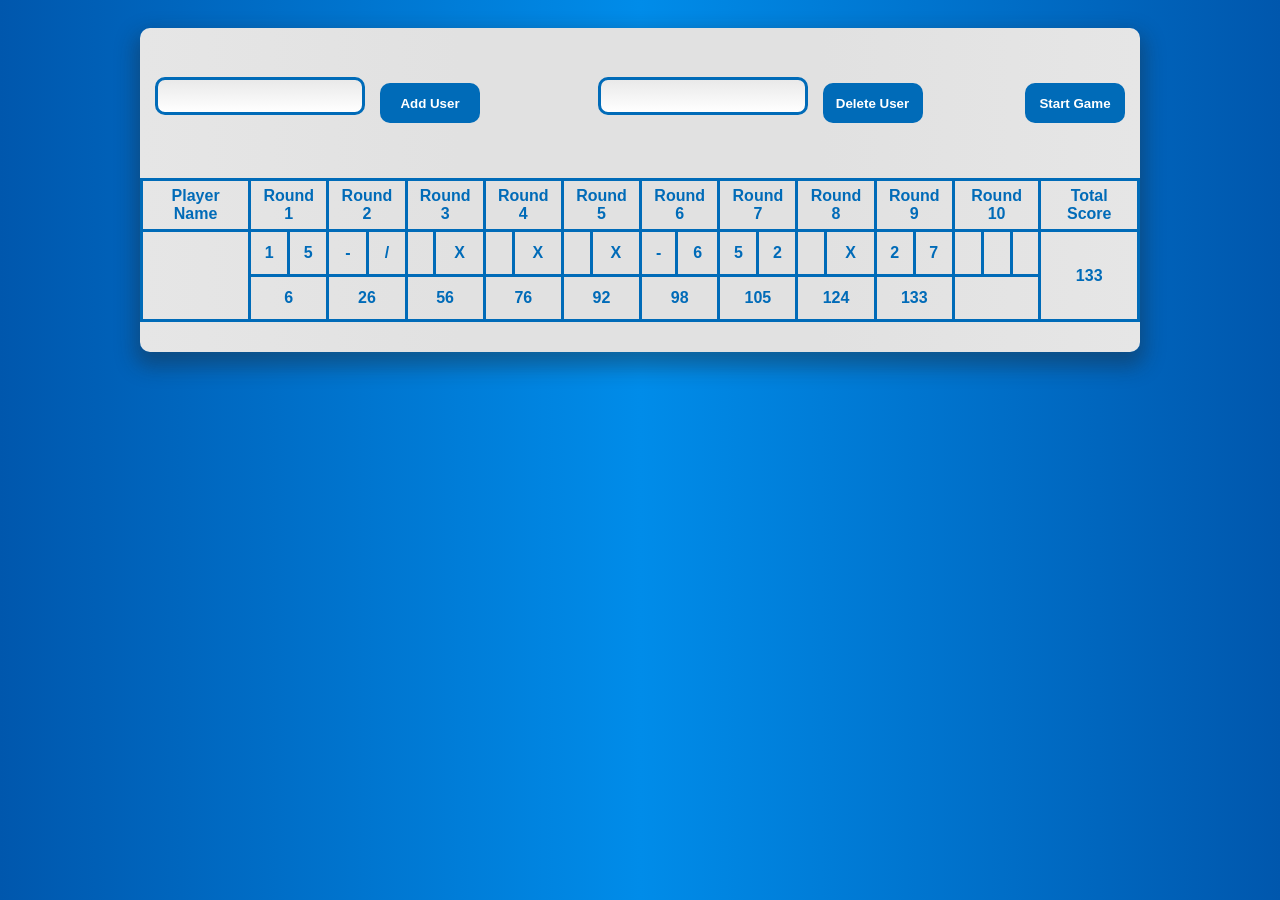
==== index.html @ 5ef64bb6 "added error messages for username inputs" ====
<!DOCTYPE html>
<html>
  <head>
    <link rel="stylesheet" href="stylesheet.css" />
  </head>
  <body>
    <div>
      <div class="Main_Container font blue">
        <div id="User-Input-Menu">
          <div class="cell space-between">
            <div class="cell" id="add-player-cell">
              <form action="">
                <input
                  type="text"
                  name="add-user"
                  id="add-user-input"
                  class="blue font"
                />
                <div class="hidden message">Input must be 3-15 regular characters.</div>
              </form>
              <button class="font white" id="add-user-button">Add User</button>
            </div>
            <div class="cell" id="delete-player-cell">
              <form action="">
                <input
                  type="text"
                  name="delete-user"
                  id="delete-user-input"
                  class="blue font"
                />
                <div class="hidden message">Input must be an existing user.</div>
              </form>
              <button class="font white" id="delete-user-button">
                Delete User
              </button>
            </div>
            <div class="cell" id="start-game-cell">
              <button class="font white" id="start-game-button">
                Start Game
              </button>
            </div>
          </div>
        </div>
        <div id="End-Game-Menu">
          <div class="cell space-between">
            <div class="font blue space-between">
              <div>
                <form action="" onsubmit="event.preventDefault(); validate();">
                  <input type="number" id="chance-score" class="pin-input blue">
                  <button id="select-pins-button" class="white font">Select Pins</button>
                </form>
              </div>
              
              <!-- Mark's Game Compnonent Below -->
              <!-- <div class="instructions">
                <p>
                  Press Space Bar to throw the bowling ball. Red = power, green
                  = angle
                </p>
              </div>
              <div>
                <h2>Pins Hit: <span id="pinsHit"></span></h2>
              </div>
              <div
                id="gameBox"
                style="
                  background: rgb(250, 162, 0);
                  background: radial-gradient(
                    circle,
                    rgb(255, 213, 124) 0%,
                    rgb(241, 184, 77) 60%,
                    rgba(230, 158, 24, 0.823) 100%
                  );
                  height: 80px;
                  width: 400px;
                  box-shadow: 0px 5px 10px 5px #22222218;
                  border-radius: 5px;
                  border-style: solid;
                  border-color: rgb(0, 107, 184);
                  margin-right: 90px;
                  margin-top: 20px;
                "
              >
                <div
                  id="powerCursor"
                  style="
                    background-color: red;
                    height: 20px;
                    width: 20px;
                    position: relative;
                    bottom: 0%;
                    border-radius: 50%;
                  "
                ></div>
                <div
                  id="angleCursor"
                  style="
                    background-color: rgb(34, 199, 28);
                    height: 20px;
                    width: 20px;
                    position: relative;
                    left: 0%;
                    border-radius: 50%;
                  "
                ></div>
              </div> -->
            </div>
            <div class="font">
              <h1 id="pins-hit-text">Pins Hit:</h1>
            </div>
            <div class="cell" id="end-game-cell">
              <button class="font white" id="end-game-button">End Game</button>
            </div>
          </div>
        </div>
        <div id="Scoring-Section">
          <table id="scoreBoard">
            <thead>
              <tr>
                <th colspan="1">Player Name</th>
                <th colspan="2">Round 1</th>
                <th colspan="2">Round 2</th>
                <th colspan="2">Round 3</th>
                <th colspan="2">Round 4</th>
                <th colspan="2">Round 5</th>
                <th colspan="2">Round 6</th>
                <th colspan="2">Round 7</th>
                <th colspan="2">Round 8</th>
                <th colspan="2">Round 9</th>
                <th colspan="3">Round 10</th>
                <th colspan="1">Total Score</th>
              </tr>
            </thead>
            <tbody id="tbody">
              <tr>
                <td rowspan="2" id="playerName"></td>
                <td id="chance0"></td>
                <td id="chance1"></td>
                <td id="chance2"></td>
                <td id="chance3"></td>
                <td id="chance4"></td>
                <td id="chance5"></td>
                <td id="chance6"></td>
                <td id="chance7"></td>
                <td id="chance8"></td>
                <td id="chance9"></td>
                <td id="chance10"></td>
                <td id="chance11"></td>
                <td id="chance12"></td>
                <td id="chance13"></td>
                <td id="chance14"></td>
                <td id="chance15"></td>
                <td id="chance16"></td>
                <td id="chance17"></td>
                <td id="chance18"></td>
                <td id="chance19"></td>
                <td id="chance20"></td>
                <td id="totalScoreFrame" rowspan="2"></td>
              </tr>
              <tr>
                <td id="frame1" colspan="2"></td>
                <td id="frame2" colspan="2"></td>
                <td id="frame3" colspan="2"></td>
                <td id="frame4" colspan="2"></td>
                <td id="frame5" colspan="2"></td>
                <td id="frame6" colspan="2"></td>
                <td id="frame7" colspan="2"></td>
                <td id="frame8" colspan="2"></td>
                <td id="frame9" colspan="2"></td>
                <td id="frame10" colspan="3"></td>
              </tr>
            </tbody>
          </table>
        </div>
      </div>
    </div>
  </body>
  <script src="./js/menu_modal.js"></script>
  <script type="module" src="./app.js"></script>
</html>
---- stylesheet.css ----
body {
  display: flex;
  justify-content: center;
  align-items: center;
  background: rgb(0, 87, 173);
  background: linear-gradient(
    90deg,
    rgba(0, 87, 173, 1) 0%,
    rgb(0, 140, 233) 50%,
    rgba(0, 87, 173, 1) 100%
  );
}

.Main_Container {
  margin-top: 2%;
  margin-left: auto;
  margin-right: auto;
  background: rgb(230, 230, 230);
  background: linear-gradient(
    90deg,
    rgba(230, 230, 230, 1) 0%,
    rgb(225, 225, 225) 32%,
    rgba(225, 225, 225, 1) 68%,
    rgba(230, 230, 230, 1) 100%
  );
  width: 100%;
  max-width: 1000px;
  height: 100%;
  /* padding-top: 10%; */
  padding-bottom: 3%;
  border-radius: 10px;
  border-style: none;
  box-shadow: 0px 10px 20px 5px #2222225c;
}


table,
th,
td {
  text-align: center;
  margin-left: auto;
  margin-right: auto;
  border-collapse: collapse;
  border-style: solid;
  border-width: 3px;
  height: 30px;
  padding: 6px;
}

.font {
  font-family: "Segoe UI", Tahoma, Geneva, Verdana, sans-serif;
  font-weight: 900;
}

.blue {
  color: rgb(0, 107, 184);
}

.white {
  color: white;
}

.cell {
  display: flex;
  justify-content: center;
  align-items: center;
  /* background-color: red; */
  height: 150px;
}

button {
  border-radius: 10px;
  height: 40px;
  width: 100px;
  background-color: rgb(0, 107, 184);
  margin-right: 15px;
  border-style: none;
}

button:hover {
  background-color: rgb(0, 131, 224);
  box-shadow: 0px 5px 20px 1px #2222225c;
}

button:focus{
  outline: none;
}

input {
  border-radius: 10px;
  height: 30px;
  width: 200px;
  margin-right: 15px;
  margin-left: 15px;
  border-style: solid;
  border-width: 3px;
  border-color: rgb(0, 107, 184);
  background: rgb(242, 242, 242);
  background: linear-gradient(
    0deg,
    rgb(255, 255, 255) 0%,
    rgb(233, 233, 233) 100%
  );
}

input:hover {
  background-color: rgb(0, 131, 224);
  box-shadow: 0px 5px 20px 1px #2222225c;
}

input:focus{
  outline: none;
}

.space-between {
  display: flex;
  justify-content: space-between;
}

.instructions {
  text-align: left;
  width: 20%;
  margin-left: 20px;
}

.pin-input{
  font-size: larger;
  font-family: 'Segoe UI', Tahoma, Geneva, Verdana, sans-serif;
  font-weight: bold;
  width: 50px;
  margin-left: 50px;
}


h1{
  margin-right: 400px;
}

h2 {
  margin-right: 10px;
  margin-left: 10px;
}
game-box-div {
  margin-left: 20px;
}


#User-Input-Menu{
  display: inline;
}

#End-Game-Menu{
  display: none;
}

.invalid  {
  border-color: red;
}

.hidden {
  visibility: hidden;
}

.message  {
  font-size: small;
  color: red;
}
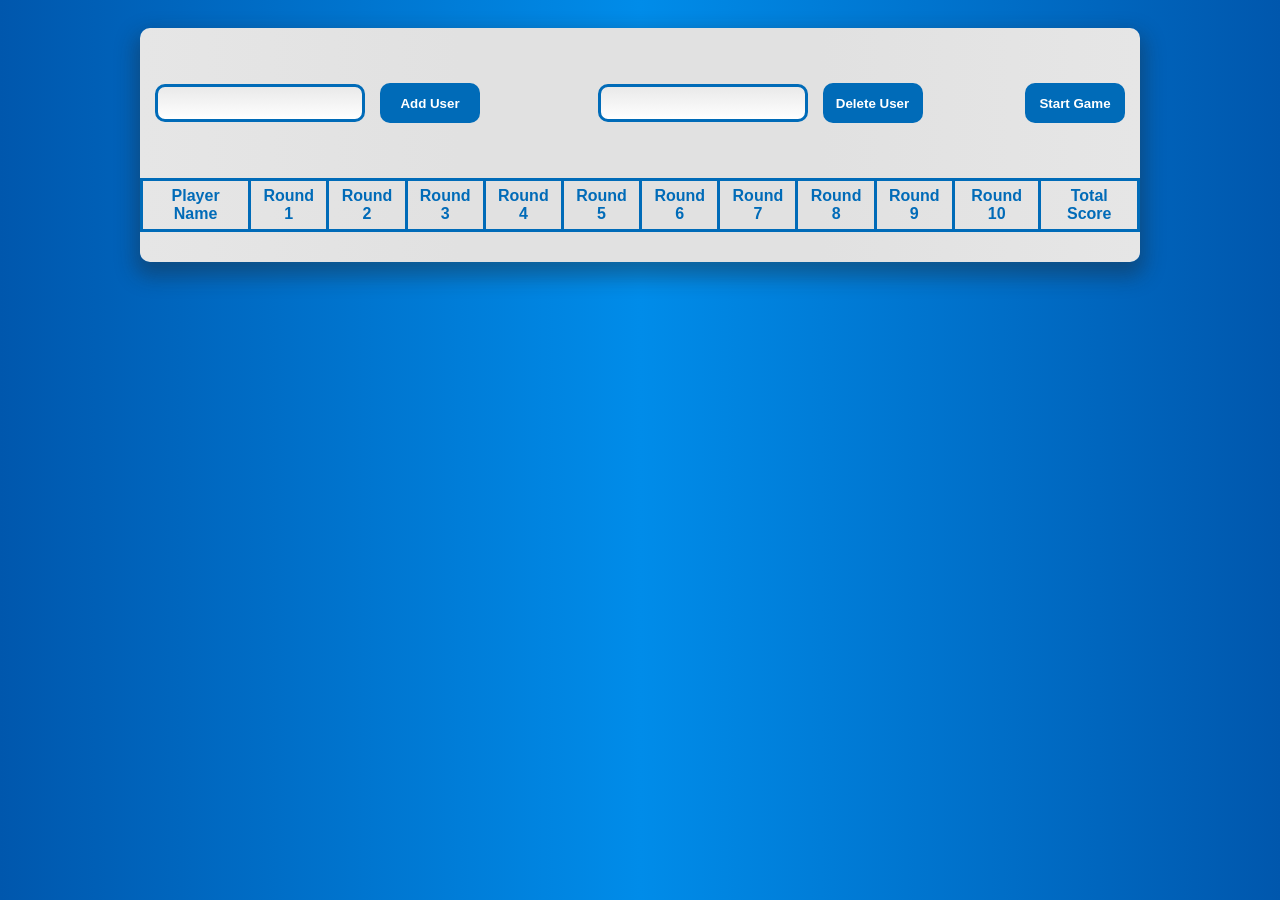
==== commit 8f87e7bd: "updating morks branch" ====
--- a/index.html
+++ b/index.html
@@ -16,7 +16,6 @@
                   id="add-user-input"
                   class="blue font"
                 />
-                <div class="hidden message">Input must be 3-15 regular characters.</div>
               </form>
               <button class="font white" id="add-user-button">Add User</button>
             </div>
@@ -28,7 +27,6 @@
                   id="delete-user-input"
                   class="blue font"
                 />
-                <div class="hidden message">Input must be an existing user.</div>
               </form>
               <button class="font white" id="delete-user-button">
                 Delete User
@@ -45,8 +43,8 @@
           <div class="cell space-between">
             <div class="font blue space-between">
               <div>
-                <form action="" onsubmit="event.preventDefault(); validate();">
-                  <input type="number" id="chance-score" class="pin-input blue">
+                <form action="" onsubmit="event.preventDefault();">
+                  <input type="number" id="chance-score" class="pin-input blue" min="0" max="10" pattern="[0-9]">
                   <button id="select-pins-button" class="white font">Select Pins</button>
                 </form>
               </div>
@@ -131,43 +129,43 @@
                 <th colspan="1">Total Score</th>
               </tr>
             </thead>
-            <tbody id="tbody">
+            <tbody id="tbody" class="hide">
               <tr>
                 <td rowspan="2" id="playerName"></td>
-                <td id="chance0"></td>
-                <td id="chance1"></td>
-                <td id="chance2"></td>
-                <td id="chance3"></td>
-                <td id="chance4"></td>
-                <td id="chance5"></td>
-                <td id="chance6"></td>
-                <td id="chance7"></td>
-                <td id="chance8"></td>
-                <td id="chance9"></td>
-                <td id="chance10"></td>
-                <td id="chance11"></td>
-                <td id="chance12"></td>
-                <td id="chance13"></td>
-                <td id="chance14"></td>
-                <td id="chance15"></td>
-                <td id="chance16"></td>
-                <td id="chance17"></td>
-                <td id="chance18"></td>
-                <td id="chance19"></td>
-                <td id="chance20"></td>
-                <td id="totalScoreFrame" rowspan="2"></td>
+                <td class="chance0"></td>
+                <td class="chance1"></td>
+                <td class="chance2"></td>
+                <td class="chance3"></td>
+                <td class="chance4"></td>
+                <td class="chance5"></td>
+                <td class="chance6"></td>
+                <td class="chance7"></td>
+                <td class="chance8"></td>
+                <td class="chance9"></td>
+                <td class="chance10"></td>
+                <td class="chance11"></td>
+                <td class="chance12"></td>
+                <td class="chance13"></td>
+                <td class="chance14"></td>
+                <td class="chance15"></td>
+                <td class="chance16"></td>
+                <td class="chance17"></td>
+                <td class="chance18"></td>
+                <td class="chance19"></td>
+                <td class="chance20"></td>
+                <td class="totalScoreFrame" rowspan="2"></td>
               </tr>
               <tr>
-                <td id="frame1" colspan="2"></td>
-                <td id="frame2" colspan="2"></td>
-                <td id="frame3" colspan="2"></td>
-                <td id="frame4" colspan="2"></td>
-                <td id="frame5" colspan="2"></td>
-                <td id="frame6" colspan="2"></td>
-                <td id="frame7" colspan="2"></td>
-                <td id="frame8" colspan="2"></td>
-                <td id="frame9" colspan="2"></td>
-                <td id="frame10" colspan="3"></td>
+                <td class="frame1" colspan="2"></td>
+                <td class="frame2" colspan="2"></td>
+                <td class="frame3" colspan="2"></td>
+                <td class="frame4" colspan="2"></td>
+                <td class="frame5" colspan="2"></td>
+                <td class="frame6" colspan="2"></td>
+                <td class="frame7" colspan="2"></td>
+                <td class="frame8" colspan="2"></td>
+                <td class="frame9" colspan="2"></td>
+                <td class="frame10" colspan="3"></td>
               </tr>
             </tbody>
           </table>
--- a/stylesheet.css
+++ b/stylesheet.css
@@ -153,15 +153,6 @@
   display: none;
 }
 
-.invalid  {
-  border-color: red;
-}
-
-.hidden {
-  visibility: hidden;
-}
-
-.message  {
-  font-size: small;
-  color: red;
+.hide {
+  display: none;
 }
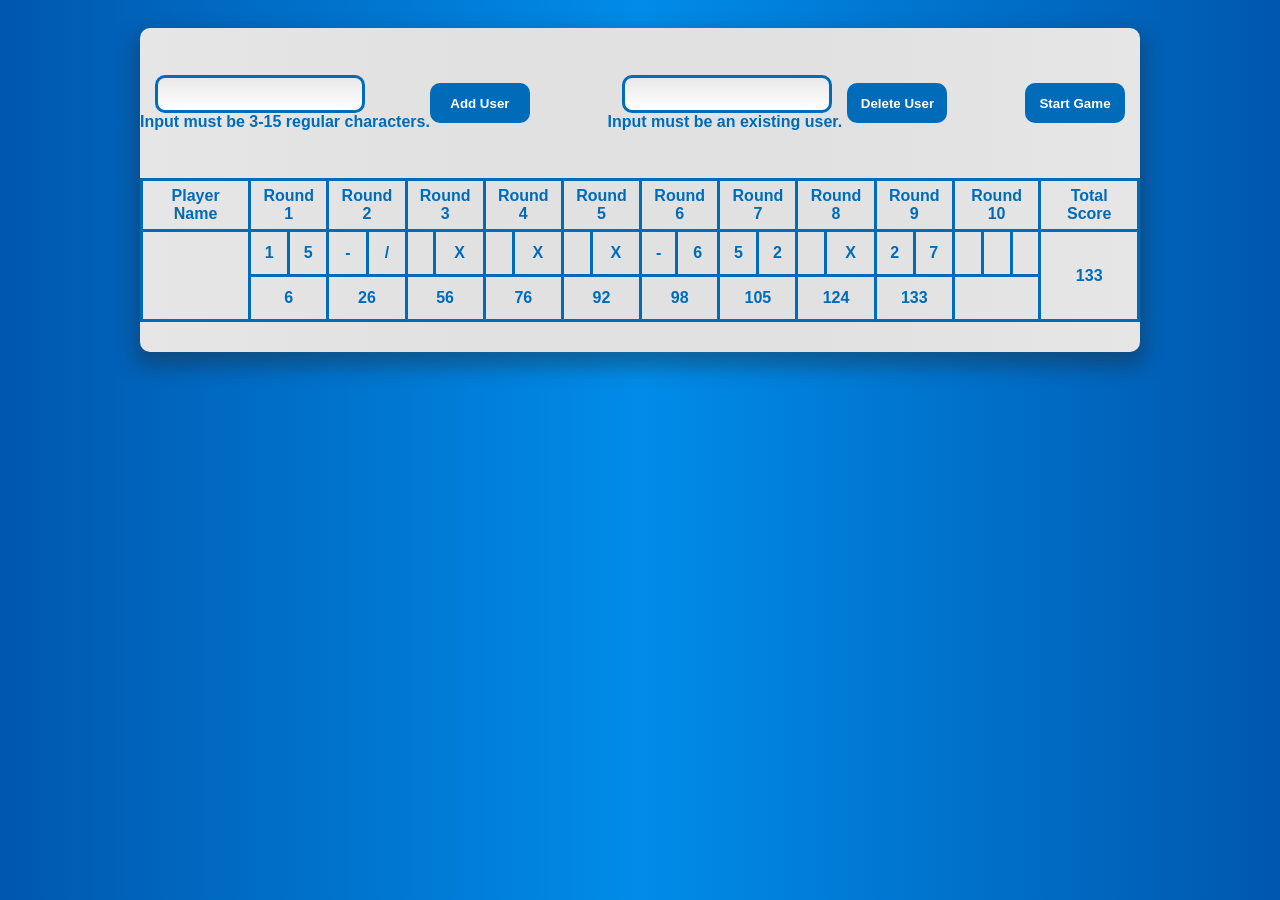
==== commit 49c3f23d: "added validation to pin input" ====
--- a/index.html
+++ b/index.html
@@ -16,6 +16,7 @@
                   id="add-user-input"
                   class="blue font"
                 />
+                <div class="hidden message">Input must be 3-15 regular characters.</div>
               </form>
               <button class="font white" id="add-user-button">Add User</button>
             </div>
@@ -27,6 +28,7 @@
                   id="delete-user-input"
                   class="blue font"
                 />
+                <div class="hidden message">Input must be an existing user.</div>
               </form>
               <button class="font white" id="delete-user-button">
                 Delete User
@@ -43,9 +45,10 @@
           <div class="cell space-between">
             <div class="font blue space-between">
               <div>
-                <form action="" onsubmit="event.preventDefault();">
-                  <input type="number" id="chance-score" class="pin-input blue" min="0" max="10" pattern="[0-9]">
+                <form action="" onsubmit="event.preventDefault(); validate();">
+                  <input type="number" id="chance-score" class="pin-input blue">
                   <button id="select-pins-button" class="white font">Select Pins</button>
+                  <div id="pins-error" class="hidden message">Enter a Valid Number of Pins</div>
                 </form>
               </div>
               
@@ -129,43 +132,43 @@
                 <th colspan="1">Total Score</th>
               </tr>
             </thead>
-            <tbody id="tbody" class="hide">
+            <tbody id="tbody">
               <tr>
                 <td rowspan="2" id="playerName"></td>
-                <td class="chance0"></td>
-                <td class="chance1"></td>
-                <td class="chance2"></td>
-                <td class="chance3"></td>
-                <td class="chance4"></td>
-                <td class="chance5"></td>
-                <td class="chance6"></td>
-                <td class="chance7"></td>
-                <td class="chance8"></td>
-                <td class="chance9"></td>
-                <td class="chance10"></td>
-                <td class="chance11"></td>
-                <td class="chance12"></td>
-                <td class="chance13"></td>
-                <td class="chance14"></td>
-                <td class="chance15"></td>
-                <td class="chance16"></td>
-                <td class="chance17"></td>
-                <td class="chance18"></td>
-                <td class="chance19"></td>
-                <td class="chance20"></td>
-                <td class="totalScoreFrame" rowspan="2"></td>
+                <td id="chance0"></td>
+                <td id="chance1"></td>
+                <td id="chance2"></td>
+                <td id="chance3"></td>
+                <td id="chance4"></td>
+                <td id="chance5"></td>
+                <td id="chance6"></td>
+                <td id="chance7"></td>
+                <td id="chance8"></td>
+                <td id="chance9"></td>
+                <td id="chance10"></td>
+                <td id="chance11"></td>
+                <td id="chance12"></td>
+                <td id="chance13"></td>
+                <td id="chance14"></td>
+                <td id="chance15"></td>
+                <td id="chance16"></td>
+                <td id="chance17"></td>
+                <td id="chance18"></td>
+                <td id="chance19"></td>
+                <td id="chance20"></td>
+                <td id="totalScoreFrame" rowspan="2"></td>
               </tr>
               <tr>
-                <td class="frame1" colspan="2"></td>
-                <td class="frame2" colspan="2"></td>
-                <td class="frame3" colspan="2"></td>
-                <td class="frame4" colspan="2"></td>
-                <td class="frame5" colspan="2"></td>
-                <td class="frame6" colspan="2"></td>
-                <td class="frame7" colspan="2"></td>
-                <td class="frame8" colspan="2"></td>
-                <td class="frame9" colspan="2"></td>
-                <td class="frame10" colspan="3"></td>
+                <td id="frame1" colspan="2"></td>
+                <td id="frame2" colspan="2"></td>
+                <td id="frame3" colspan="2"></td>
+                <td id="frame4" colspan="2"></td>
+                <td id="frame5" colspan="2"></td>
+                <td id="frame6" colspan="2"></td>
+                <td id="frame7" colspan="2"></td>
+                <td id="frame8" colspan="2"></td>
+                <td id="frame9" colspan="2"></td>
+                <td id="frame10" colspan="3"></td>
               </tr>
             </tbody>
           </table>
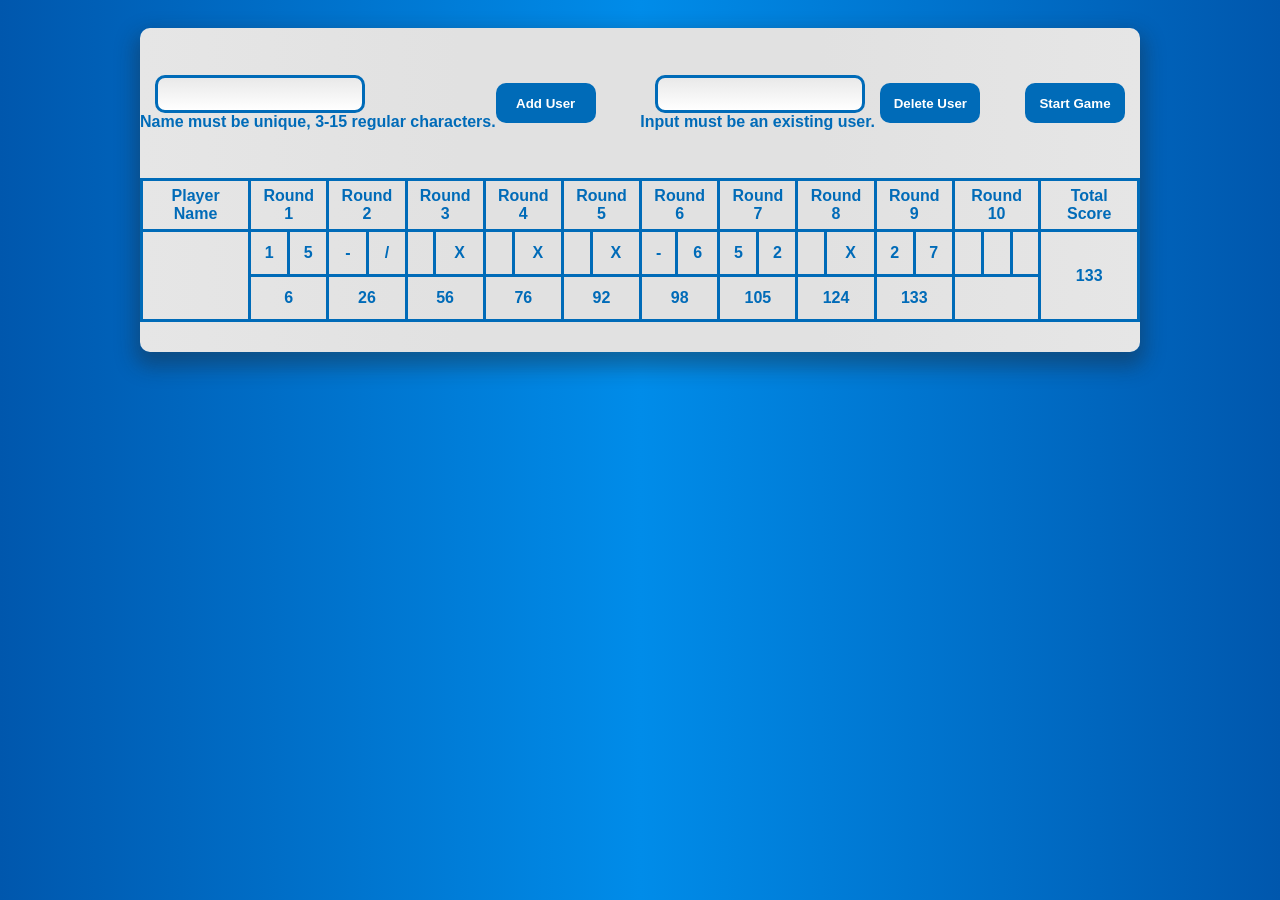
==== commit f2442dd1: "improved validation for username inputs" ====
--- a/index.html
+++ b/index.html
@@ -16,7 +16,7 @@
                   id="add-user-input"
                   class="blue font"
                 />
-                <div class="hidden message">Input must be 3-15 regular characters.</div>
+                <div class="hidden message">Name must be unique, 3-15 regular characters.</div>
               </form>
               <button class="font white" id="add-user-button">Add User</button>
             </div>
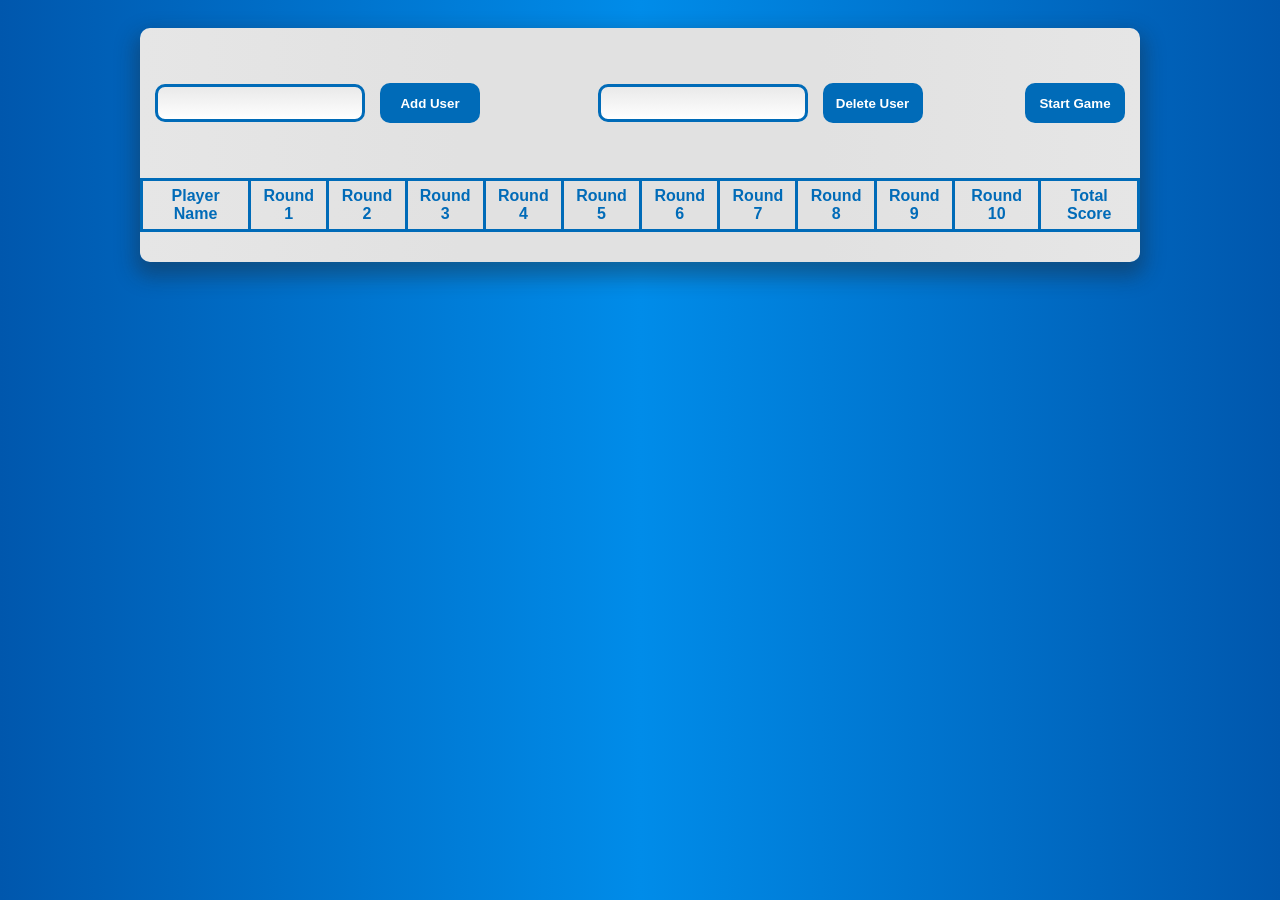
==== commit c1a9fdd6: "please float" ====
--- a/index.html
+++ b/index.html
@@ -16,7 +16,6 @@
                   id="add-user-input"
                   class="blue font"
                 />
-                <div class="hidden message">Name must be unique, 3-15 regular characters.</div>
               </form>
               <button class="font white" id="add-user-button">Add User</button>
             </div>
@@ -28,7 +27,6 @@
                   id="delete-user-input"
                   class="blue font"
                 />
-                <div class="hidden message">Input must be an existing user.</div>
               </form>
               <button class="font white" id="delete-user-button">
                 Delete User
@@ -45,22 +43,17 @@
           <div class="cell space-between">
             <div class="font blue space-between">
               <div>
-                <form action="" onsubmit="event.preventDefault(); validate();">
-                  <input type="number" id="chance-score" class="pin-input blue">
+                <form action="" onsubmit="event.preventDefault();">
+                  <input type="number" id="chance-score" class="pin-input blue" min="0" max="10" pattern="[0-9]">
                   <button id="select-pins-button" class="white font">Select Pins</button>
-                  <div id="pins-error" class="hidden message">Enter a Valid Number of Pins</div>
                 </form>
               </div>
               
               <!-- Mark's Game Compnonent Below -->
-              <!-- <div class="instructions">
+              <div class="instructions">
                 <p>
-                  Press Space Bar to throw the bowling ball. Red = power, green
-                  = angle
+                  Press Space Bar twice to throw the bowling ball.
                 </p>
-              </div>
-              <div>
-                <h2>Pins Hit: <span id="pinsHit"></span></h2>
               </div>
               <div
                 id="gameBox"
@@ -104,7 +97,7 @@
                     border-radius: 50%;
                   "
                 ></div>
-              </div> -->
+              </div>
             </div>
             <div class="font">
               <h1 id="pins-hit-text">Pins Hit:</h1>
@@ -132,43 +125,43 @@
                 <th colspan="1">Total Score</th>
               </tr>
             </thead>
-            <tbody id="tbody">
+            <tbody id="tbody" class="hide">
               <tr>
                 <td rowspan="2" id="playerName"></td>
-                <td id="chance0"></td>
-                <td id="chance1"></td>
-                <td id="chance2"></td>
-                <td id="chance3"></td>
-                <td id="chance4"></td>
-                <td id="chance5"></td>
-                <td id="chance6"></td>
-                <td id="chance7"></td>
-                <td id="chance8"></td>
-                <td id="chance9"></td>
-                <td id="chance10"></td>
-                <td id="chance11"></td>
-                <td id="chance12"></td>
-                <td id="chance13"></td>
-                <td id="chance14"></td>
-                <td id="chance15"></td>
-                <td id="chance16"></td>
-                <td id="chance17"></td>
-                <td id="chance18"></td>
-                <td id="chance19"></td>
-                <td id="chance20"></td>
-                <td id="totalScoreFrame" rowspan="2"></td>
+                <td class="chance0"></td>
+                <td class="chance1"></td>
+                <td class="chance2"></td>
+                <td class="chance3"></td>
+                <td class="chance4"></td>
+                <td class="chance5"></td>
+                <td class="chance6"></td>
+                <td class="chance7"></td>
+                <td class="chance8"></td>
+                <td class="chance9"></td>
+                <td class="chance10"></td>
+                <td class="chance11"></td>
+                <td class="chance12"></td>
+                <td class="chance13"></td>
+                <td class="chance14"></td>
+                <td class="chance15"></td>
+                <td class="chance16"></td>
+                <td class="chance17"></td>
+                <td class="chance18"></td>
+                <td class="chance19"></td>
+                <td class="chance20"></td>
+                <td class="totalScoreFrame" rowspan="2"></td>
               </tr>
               <tr>
-                <td id="frame1" colspan="2"></td>
-                <td id="frame2" colspan="2"></td>
-                <td id="frame3" colspan="2"></td>
-                <td id="frame4" colspan="2"></td>
-                <td id="frame5" colspan="2"></td>
-                <td id="frame6" colspan="2"></td>
-                <td id="frame7" colspan="2"></td>
-                <td id="frame8" colspan="2"></td>
-                <td id="frame9" colspan="2"></td>
-                <td id="frame10" colspan="3"></td>
+                <td class="frame1" colspan="2"></td>
+                <td class="frame2" colspan="2"></td>
+                <td class="frame3" colspan="2"></td>
+                <td class="frame4" colspan="2"></td>
+                <td class="frame5" colspan="2"></td>
+                <td class="frame6" colspan="2"></td>
+                <td class="frame7" colspan="2"></td>
+                <td class="frame8" colspan="2"></td>
+                <td class="frame9" colspan="2"></td>
+                <td class="frame10" colspan="3"></td>
               </tr>
             </tbody>
           </table>
--- a/stylesheet.css
+++ b/stylesheet.css
@@ -153,6 +153,18 @@
   display: none;
 }
 
-.hide {
+.invalid  {
+  border-color: red;
+}
+
+.hidden {
+  visibility: hidden;
+}
+
+.message  {
+  font-size: small;
+  color: red;
+}
+.hide{
   display: none;
 }
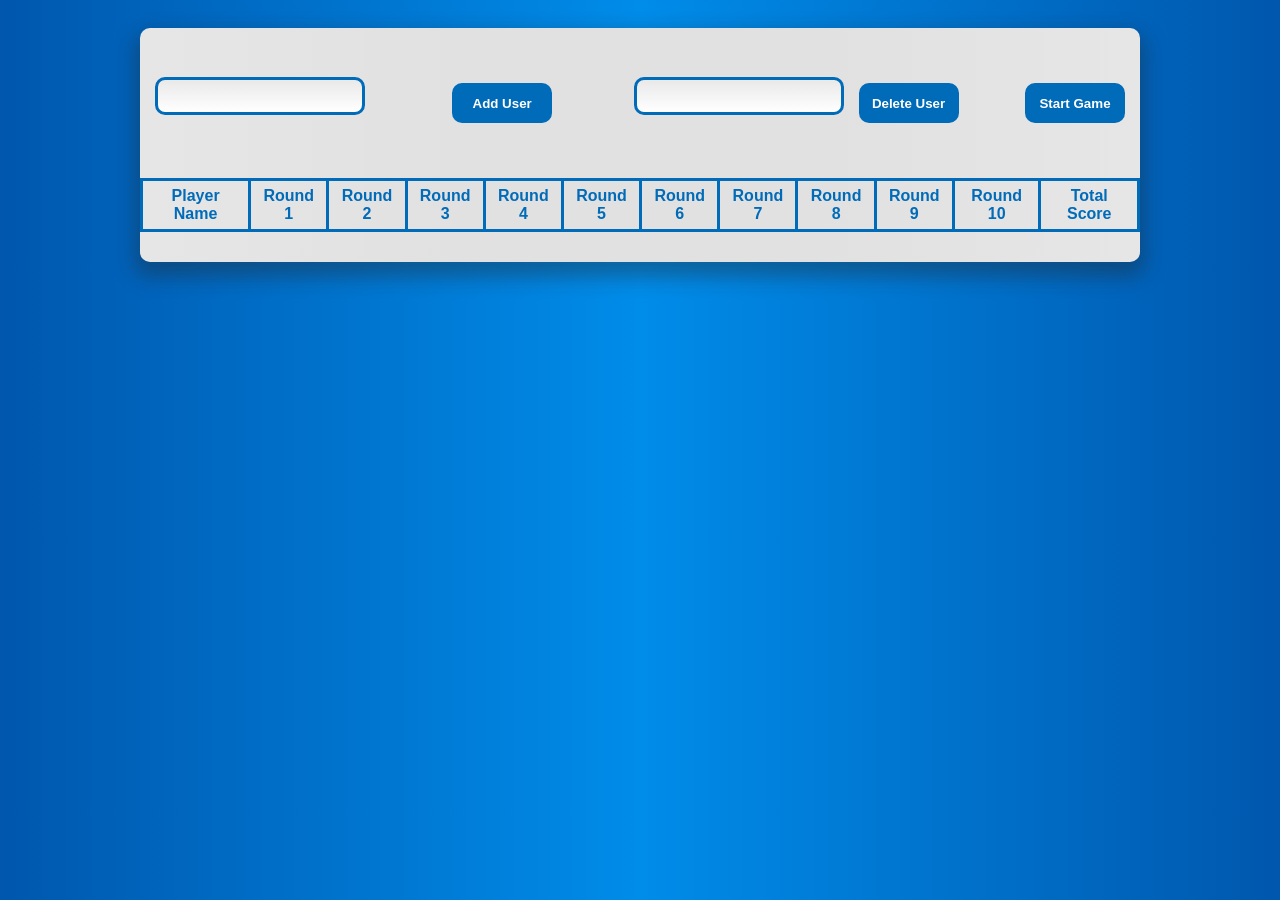
==== commit b6e3e0c7: "changes to validation" ====
--- a/index.html
+++ b/index.html
@@ -9,24 +9,26 @@
         <div id="User-Input-Menu">
           <div class="cell space-between">
             <div class="cell" id="add-player-cell">
-              <form action="">
+              <form action="" onsubmit="event.preventDefault();">
                 <input
                   type="text"
                   name="add-user"
                   id="add-user-input"
                   class="blue font"
                 />
+                <div class="hidden message">Username must be unique, 3-15 normal characters</div>
               </form>
               <button class="font white" id="add-user-button">Add User</button>
             </div>
             <div class="cell" id="delete-player-cell">
-              <form action="">
+              <form action="" onsubmit="event.preventDefault();">
                 <input
                   type="text"
                   name="delete-user"
                   id="delete-user-input"
                   class="blue font"
                 />
+                <div class="hidden message">Input must be an existing user</div>
               </form>
               <button class="font white" id="delete-user-button">
                 Delete User
@@ -42,39 +44,22 @@
         <div id="End-Game-Menu">
           <div class="cell space-between">
             <div class="font blue space-between">
-              <div>
+              <div class="pin-input-cell">
                 <form action="" onsubmit="event.preventDefault();">
-                  <input type="number" id="chance-score" class="pin-input blue" min="0" max="10" pattern="[0-9]">
+                  <input type="number" id="chance-score" class="pin-input blue">
                   <button id="select-pins-button" class="white font">Select Pins</button>
+                  <div id="pins-error" class="hidden message">Make a valid entry</div>
                 </form>
               </div>
               
               <!-- Mark's Game Compnonent Below -->
               <div class="instructions">
                 <p>
-                  Press Space Bar twice to throw the bowling ball.
+                  Press 'X' twice to throw the bowling ball.
                 </p>
               </div>
               <div
-                id="gameBox"
-                style="
-                  background: rgb(250, 162, 0);
-                  background: radial-gradient(
-                    circle,
-                    rgb(255, 213, 124) 0%,
-                    rgb(241, 184, 77) 60%,
-                    rgba(230, 158, 24, 0.823) 100%
-                  );
-                  height: 80px;
-                  width: 400px;
-                  box-shadow: 0px 5px 10px 5px #22222218;
-                  border-radius: 5px;
-                  border-style: solid;
-                  border-color: rgb(0, 107, 184);
-                  margin-right: 90px;
-                  margin-top: 20px;
-                "
-              >
+                id="gameBox">
                 <div
                   id="powerCursor"
                   style="
@@ -100,7 +85,8 @@
               </div>
             </div>
             <div class="font">
-              <h1 id="pins-hit-text">Pins Hit:</h1>
+              <h1>Bowler: <span id='activePlayer'></span></h1>
+              <h1 >Pins Hit:<span id="pins-hit-text"></span></h1>
             </div>
             <div class="cell" id="end-game-cell">
               <button class="font white" id="end-game-button">End Game</button>
--- a/stylesheet.css
+++ b/stylesheet.css
@@ -118,25 +118,41 @@
 }
 
 .instructions {
-  text-align: left;
-  width: 20%;
+  display: flex;
+  justify-content: center;
+  align-items: center;
+  text-align: center;
+  width: 15%;
   margin-left: 20px;
+  margin-right: 5px;
 }
 
 .pin-input{
+  
   font-size: larger;
   font-family: 'Segoe UI', Tahoma, Geneva, Verdana, sans-serif;
   font-weight: bold;
-  width: 50px;
-  margin-left: 50px;
-}
-
+  width: 30px;
+  /* margin-left: 50px; */
+}
+
+.pin-input-cell{
+  margin-left: 15px;
+  display: flex;
+  justify-content: center;
+  align-items: center;
+}
 
 h1{
-  margin-right: 400px;
+  display: flex;
+  justify-content: center;
+  align-items: center;
+  margin-right: 30px;
+  font-size: 1.5em;
 }
 
 h2 {
+  
   margin-right: 10px;
   margin-left: 10px;
 }
@@ -167,4 +183,27 @@
 }
 .hide{
   display: none;
+}
+#gameBox{
+
+  linear-gradient(to bottom, rgba(245, 246, 252, 0.52), rgba(117, 19, 93, 0.73)),
+    url('images/background.jpg');
+    
+  /* background: rgb(250, 162, 0); */
+  background: url(./imgs/game.png),
+  radial-gradient(
+    circle,
+    rgb(255, 213, 124) 0%,
+    rgb(241, 184, 77) 60%,
+    rgba(230, 158, 24, 0.823) 100%
+  )
+  ;
+  height: 80px;
+  width: 300px;
+  box-shadow: 0px 5px 10px 5px #22222218;
+  border-radius: 5px;
+  border-style: solid;
+  border-color: rgb(0, 107, 184);
+  margin-right: 20px;
+  margin-top: 20px;
 }
